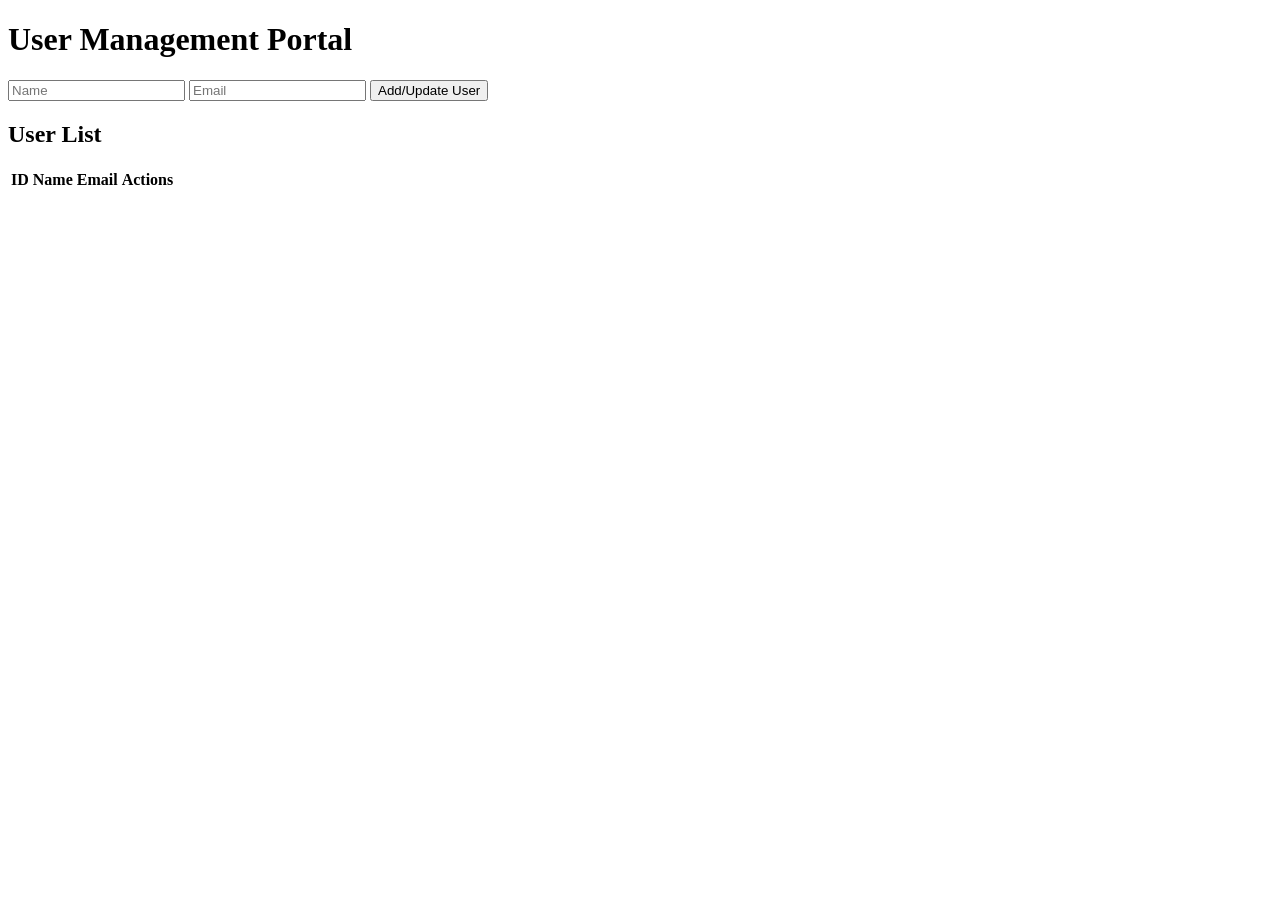
==== CRUD/index.html @ 4517b017 "updated" ====
<!DOCTYPE html>
<html lang="en">
<head>
    <meta charset="UTF-8">
    <meta name="viewport" content="width=device-width, initial-scale=1.0">
    <title>User Management Portal</title>
    <link rel="stylesheet" href="style.css">
</head>
<body>
    <h1>User Management Portal</h1>
    <form id="userForm">
        <input type="hidden" id="userId" name="id">
        <input type="text" id="name" name="name" placeholder="Name" required>
        <input type="email" id="email" name="email" placeholder="Email" required>
        <button type="submit">Add/Update User</button>
    </form>
    <h2>User List</h2>
    <table id="userTable">
        <thead>
            <tr><th>ID</th><th>Name</th><th>Email</th><th>Actions</th></tr>
        </thead>
        <tbody></tbody>
    </table>
    <script src="script.js"></script>
</body>
</html>
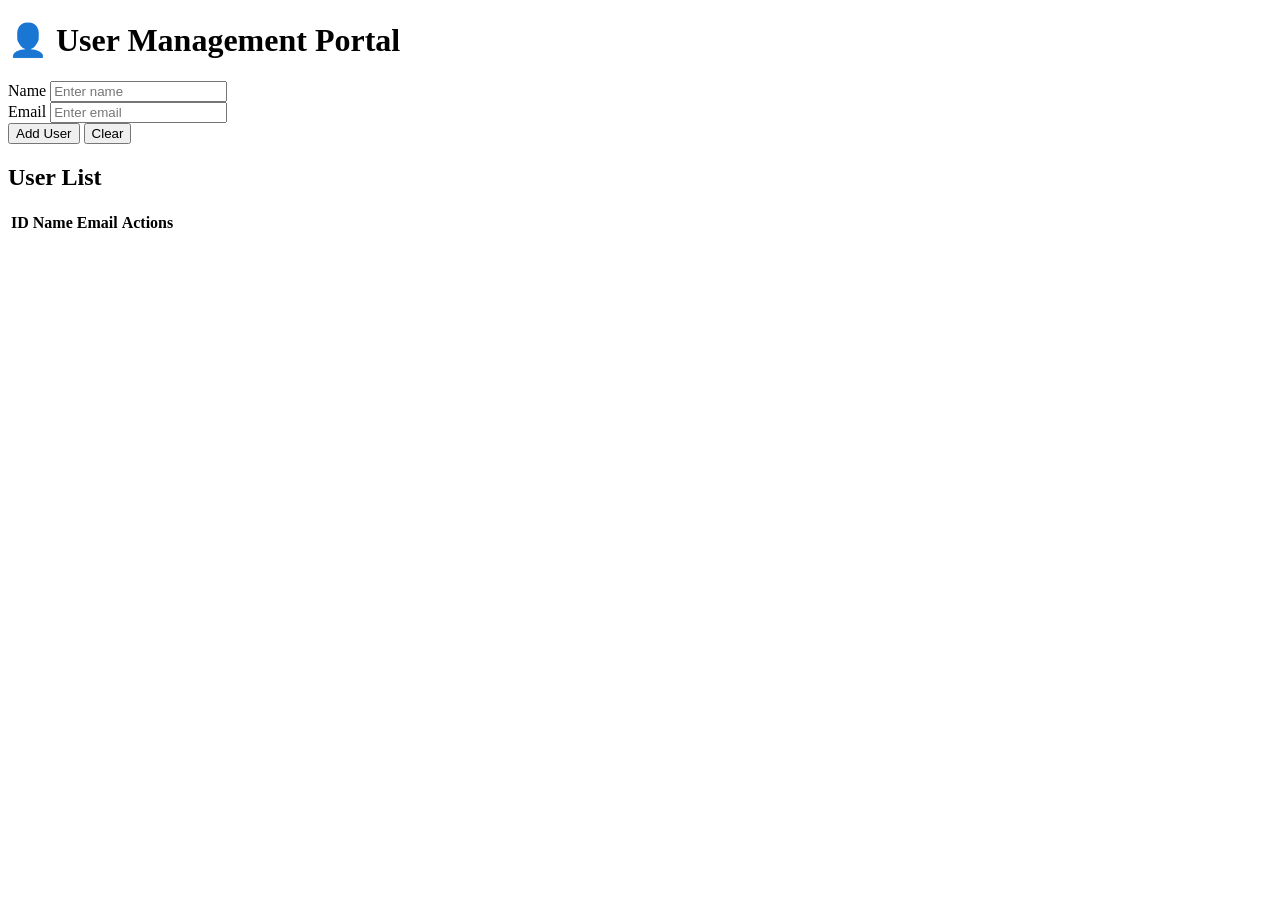
==== commit 123f8a6d: "update Co-authored-by: Copilot <copilot@github.com>" ====
--- a/CRUD/index.html
+++ b/CRUD/index.html
@@ -5,22 +5,40 @@
     <meta name="viewport" content="width=device-width, initial-scale=1.0">
     <title>User Management Portal</title>
     <link rel="stylesheet" href="style.css">
+    <link href="https://fonts.googleapis.com/css?family=Roboto:400,700&display=swap" rel="stylesheet">
 </head>
 <body>
-    <h1>User Management Portal</h1>
-    <form id="userForm">
-        <input type="hidden" id="userId" name="id">
-        <input type="text" id="name" name="name" placeholder="Name" required>
-        <input type="email" id="email" name="email" placeholder="Email" required>
-        <button type="submit">Add/Update User</button>
-    </form>
-    <h2>User List</h2>
-    <table id="userTable">
-        <thead>
-            <tr><th>ID</th><th>Name</th><th>Email</th><th>Actions</th></tr>
-        </thead>
-        <tbody></tbody>
-    </table>
+    <div class="container">
+        <header>
+            <h1><span class="icon">👤</span> User Management Portal</h1>
+        </header>
+        <section class="form-section">
+            <form id="userForm" autocomplete="off">
+                <input type="hidden" id="userId" name="id">
+                <div class="form-group">
+                    <label for="name">Name</label>
+                    <input type="text" id="name" name="name" placeholder="Enter name" required>
+                </div>
+                <div class="form-group">
+                    <label for="email">Email</label>
+                    <input type="email" id="email" name="email" placeholder="Enter email" required>
+                </div>
+                <div class="form-actions">
+                    <button type="submit" id="submitBtn">Add User</button>
+                    <button type="reset" id="resetBtn">Clear</button>
+                </div>
+            </form>
+        </section>
+        <section class="table-section">
+            <h2>User List</h2>
+            <table id="userTable">
+                <thead>
+                    <tr><th>ID</th><th>Name</th><th>Email</th><th>Actions</th></tr>
+                </thead>
+                <tbody></tbody>
+            </table>
+        </section>
+    </div>
     <script src="script.js"></script>
 </body>
 </html>
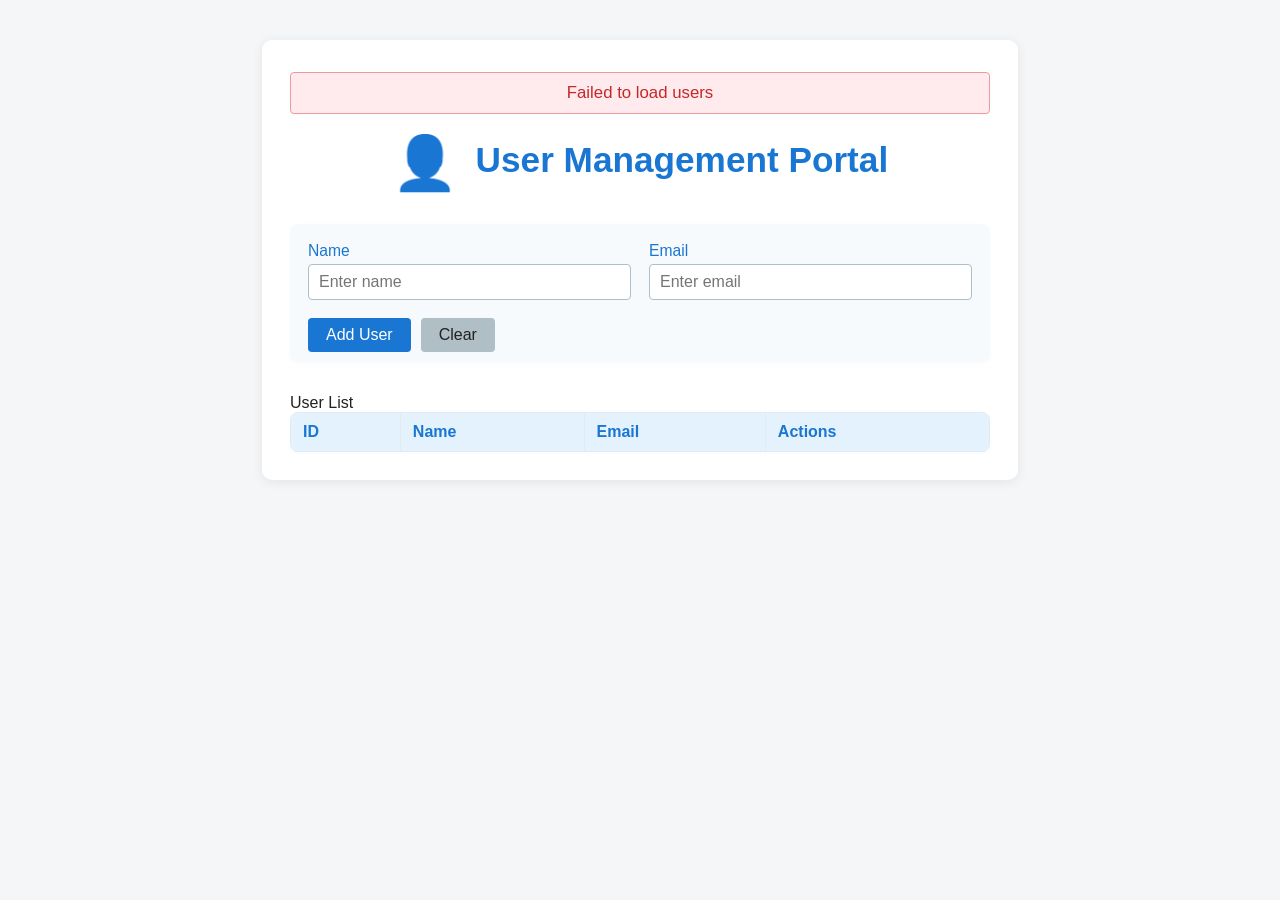
==== commit 526a5078: "update" ====
--- a/CRUD/index.html
+++ b/CRUD/index.html
@@ -29,7 +29,7 @@
                 </div>
             </form>
         </section>
-        <section class="table-section">
+        <section class="table-section"
             <h2>User List</h2>
             <table id="userTable">
                 <thead>
--- a/CRUD/style.css
+++ b/CRUD/style.css
@@ -0,0 +1,151 @@
+
+body {
+	font-family: 'Roboto', Arial, sans-serif;
+	margin: 0;
+	background: #f4f6f8;
+	color: #222;
+}
+.container {
+	max-width: 700px;
+	margin: 40px auto;
+	background: #fff;
+	border-radius: 10px;
+	box-shadow: 0 2px 12px rgba(0,0,0,0.08);
+	padding: 32px 28px 28px 28px;
+}
+header {
+	text-align: center;
+	margin-bottom: 30px;
+}
+h1 {
+	font-size: 2.2rem;
+	font-weight: 700;
+	color: #1976d2;
+	margin: 0;
+}
+.icon {
+	font-size: 1.5em;
+	vertical-align: middle;
+	margin-right: 8px;
+}
+.form-section {
+	margin-bottom: 32px;
+}
+form {
+	display: flex;
+	flex-wrap: wrap;
+	gap: 18px;
+	align-items: flex-end;
+	background: #f7fafd;
+	padding: 18px 18px 10px 18px;
+	border-radius: 8px;
+	box-shadow: 0 1px 4px rgba(25, 118, 210, 0.04);
+}
+.form-group {
+	flex: 1 1 180px;
+	display: flex;
+	flex-direction: column;
+}
+.form-group label {
+	font-size: 0.98em;
+	margin-bottom: 4px;
+	color: #1976d2;
+}
+input[type="text"], input[type="email"] {
+	padding: 8px 10px;
+	border: 1px solid #b0bec5;
+	border-radius: 4px;
+	font-size: 1em;
+	background: #fff;
+	transition: border 0.2s;
+}
+input[type="text"]:focus, input[type="email"]:focus {
+	border: 1.5px solid #1976d2;
+	outline: none;
+}
+.form-actions {
+	display: flex;
+	gap: 10px;
+}
+button {
+	padding: 8px 18px;
+	border: none;
+	border-radius: 4px;
+	background: #1976d2;
+	color: #fff;
+	font-size: 1em;
+	font-weight: 500;
+	cursor: pointer;
+	transition: background 0.2s;
+}
+button:disabled {
+	background: #90caf9;
+	cursor: not-allowed;
+}
+#resetBtn {
+	background: #b0bec5;
+	color: #222;
+}
+#resetBtn:hover {
+	background: #90a4ae;
+}
+button:hover:not(:disabled):not(#resetBtn) {
+	background: #1565c0;
+}
+.edit-btn {
+	background: #43a047;
+	margin-right: 6px;
+}
+.edit-btn:hover {
+	background: #2e7d32;
+}
+.delete-btn {
+	background: #e53935;
+}
+.delete-btn:hover {
+	background: #b71c1c;
+}
+.table-section {
+	margin-top: 18px;
+}
+table {
+	border-collapse: collapse;
+	width: 100%;
+	background: #fff;
+	border-radius: 8px;
+	overflow: hidden;
+	box-shadow: 0 1px 4px rgba(25, 118, 210, 0.04);
+}
+th, td {
+	border: 1px solid #e3eaf2;
+	padding: 10px 12px;
+	text-align: left;
+}
+th {
+	background: #e3f2fd;
+	color: #1976d2;
+	font-weight: 600;
+}
+tr:nth-child(even) td {
+	background: #f7fafd;
+}
+#msgBox {
+	margin-bottom: 18px;
+	padding: 10px 18px;
+	border-radius: 4px;
+	font-size: 1.05em;
+	font-weight: 500;
+	text-align: center;
+	box-shadow: 0 1px 4px rgba(25, 118, 210, 0.04);
+}
+#msgBox.success {
+	background: #e8f5e9;
+	color: #388e3c;
+	border: 1px solid #a5d6a7;
+}
+#msgBox.error {
+	background: #ffebee;
+	color: #c62828;
+	border: 1px solid #ef9a9a;
+}
+
